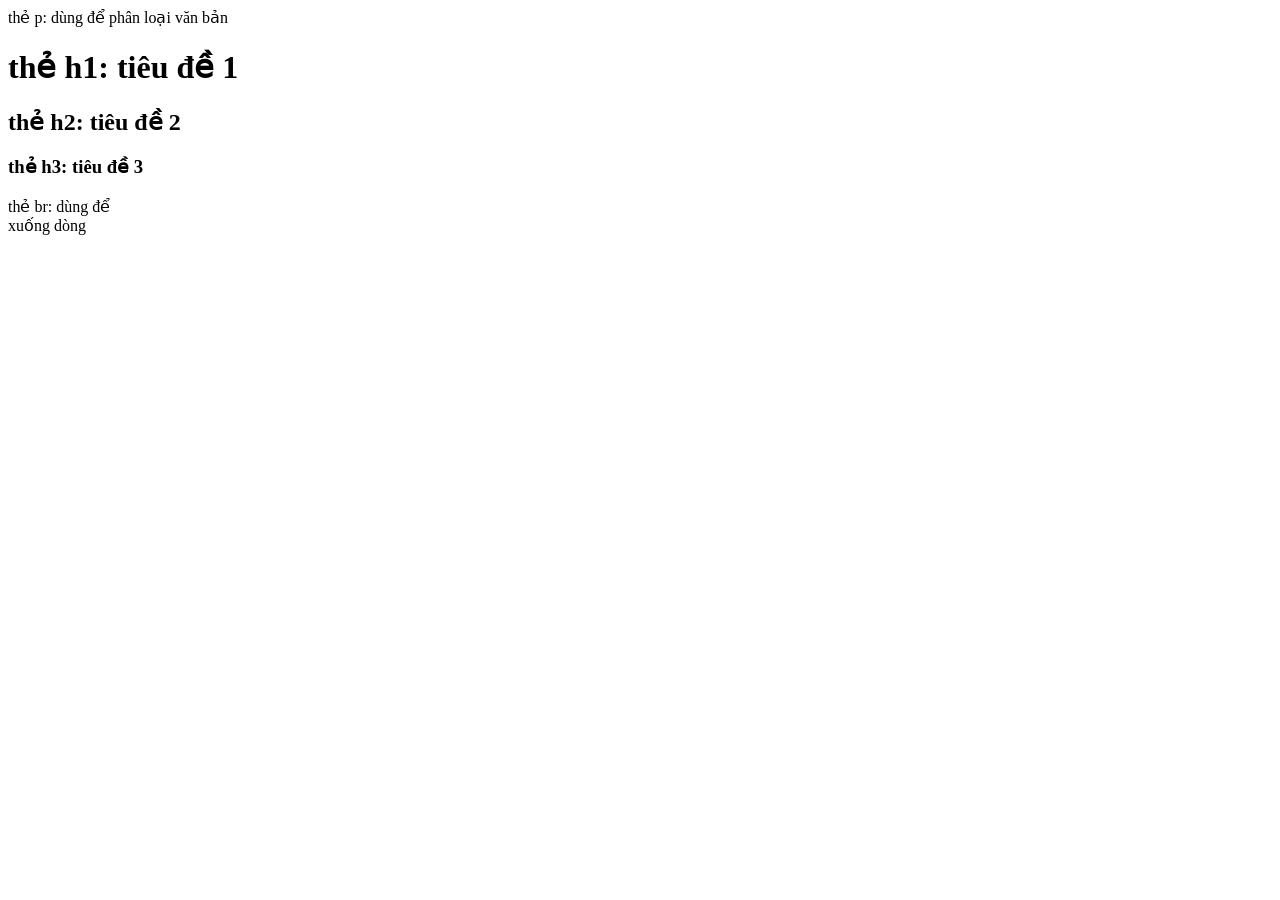
==== bai2/index.html @ 22fca130 "hhh" ====
<html>
    <head>
        <title>Bài 2</title>
    <head>
    <body>
        <!-- dùng để chú thích  
         có 2 cách để chú thích
         cách 1 ctrl+ k + c
         cách 2 ctrl + /
    -->
         <!-- thẻ p dùng phân loại-->    
          <p>thẻ p: dùng để phân loại văn bản     
            <!--thẻ H dùng để phân loại tiêu đề-->
               <h1>thẻ h1: tiêu đề 1</h1>
               <h2>thẻ h2: tiêu đề 2</h2>
               <h3>thẻ h3: tiêu đề 3</h3>
               <!-- thẻ <br> dùng để xuống dòng -->
                <p> thẻ br: dùng để <br>xuống dòng</p>
          </body>
</html>
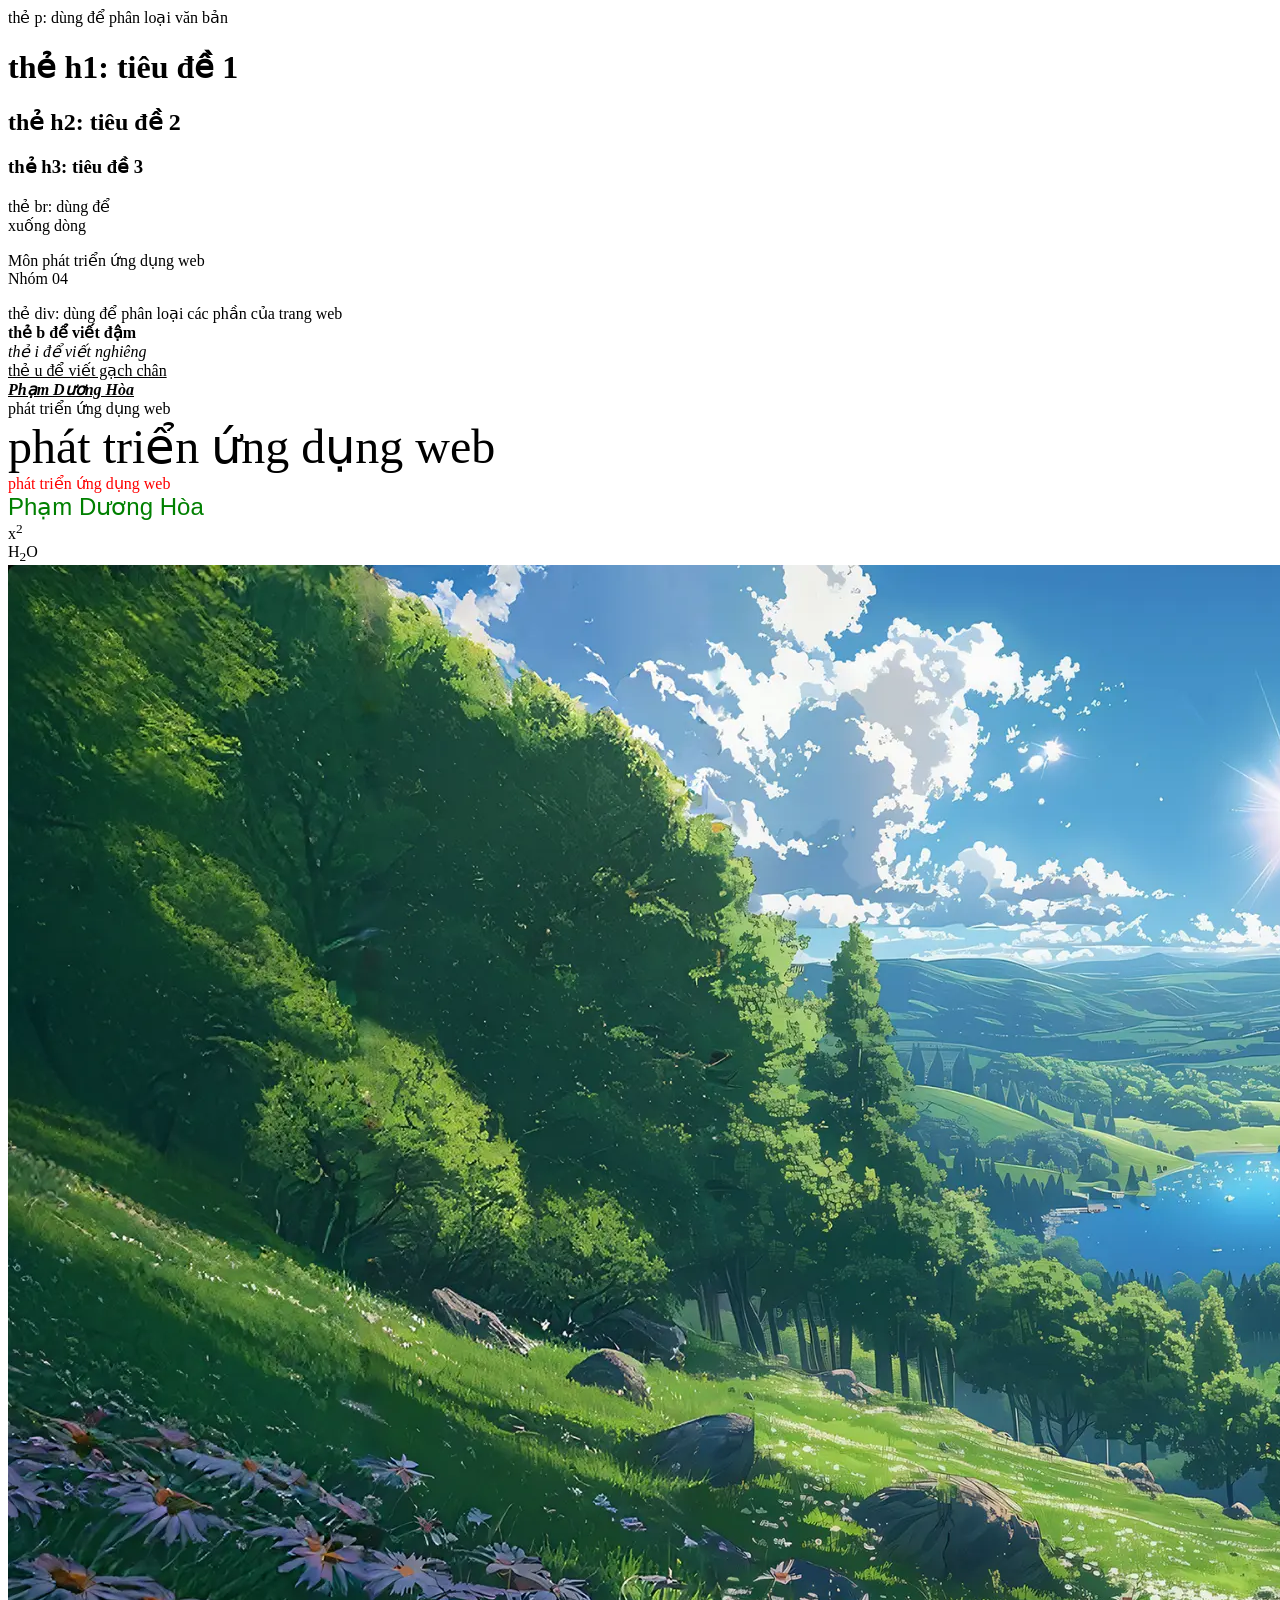
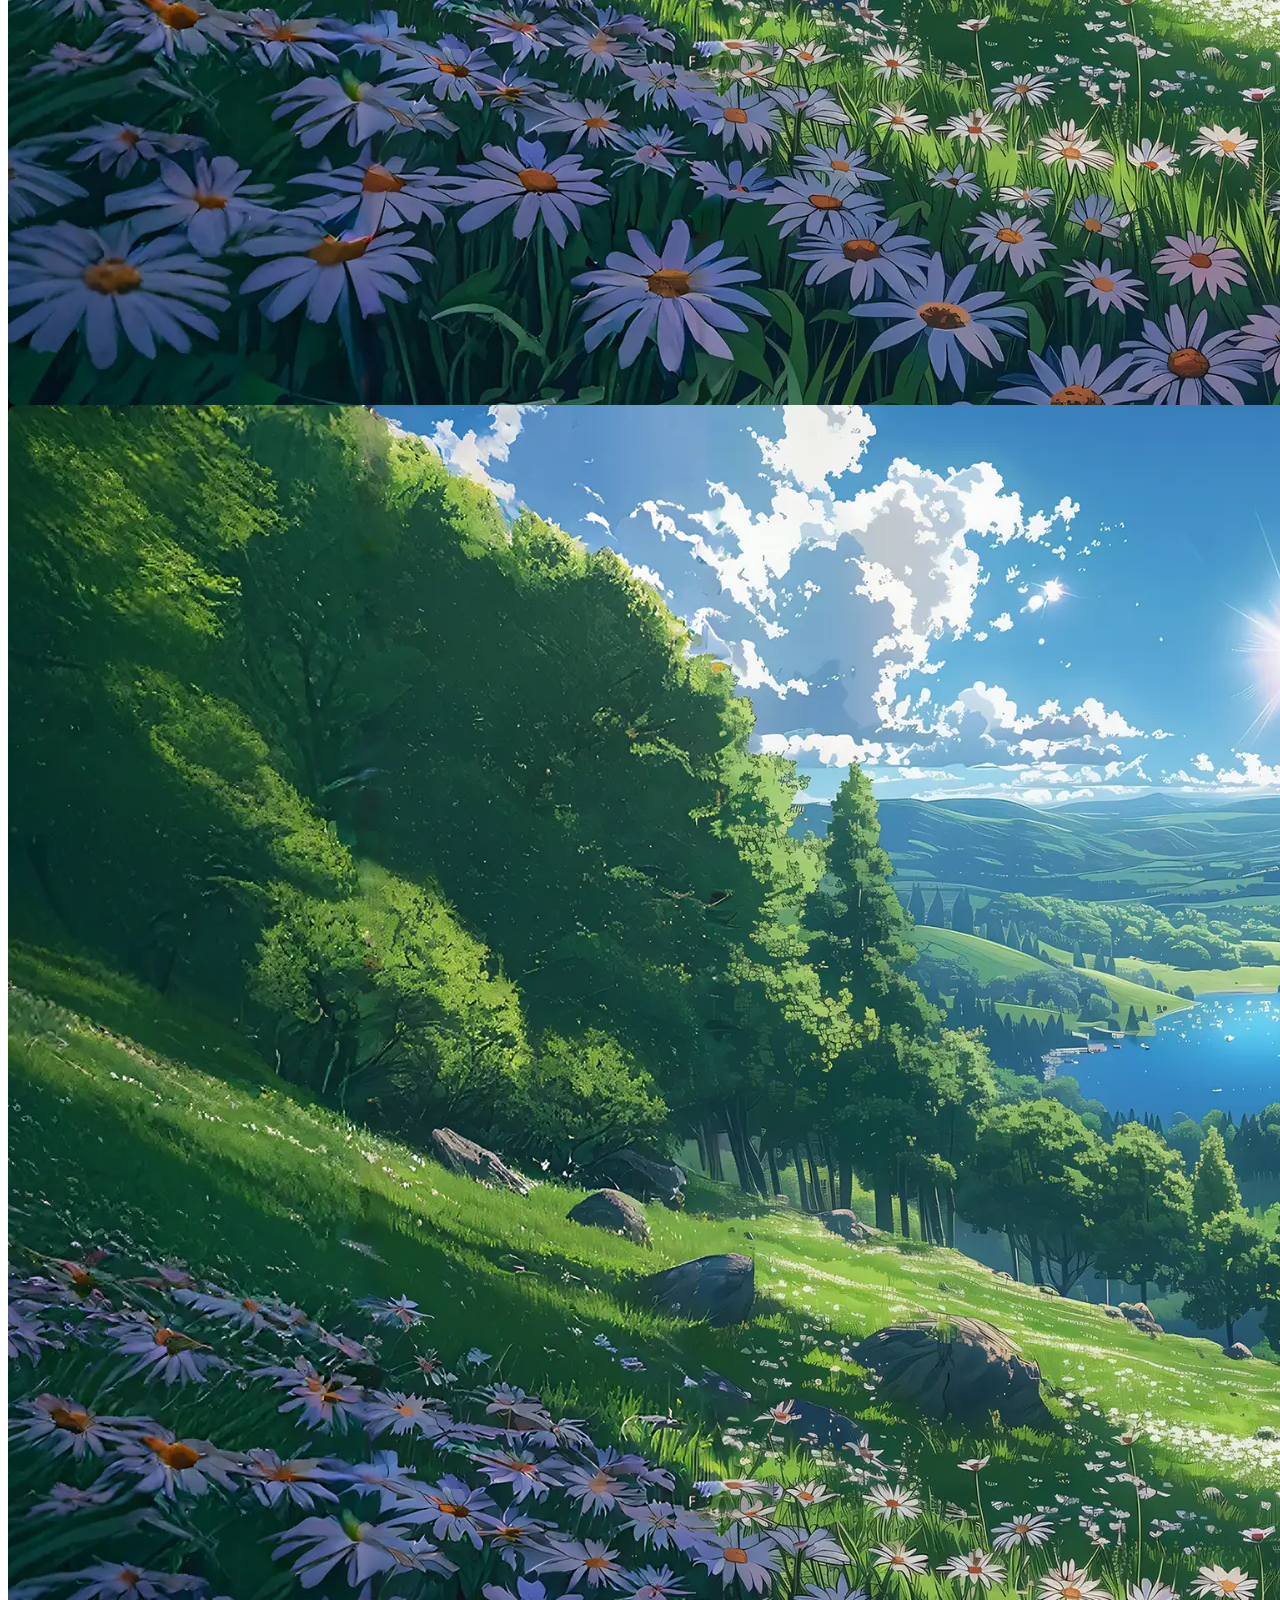
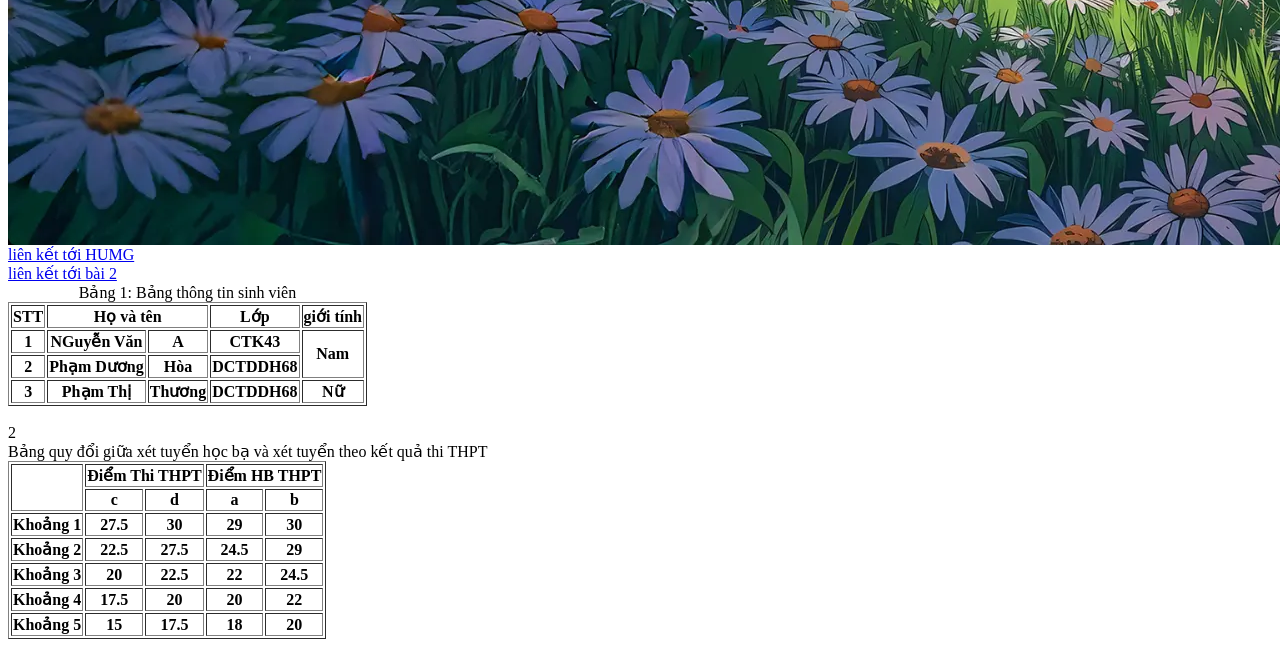
==== commit 88de97e3: "bai 2" ====
--- a/bai2/index.html
+++ b/bai2/index.html
@@ -16,5 +16,131 @@
                <h3>thẻ h3: tiêu đề 3</h3>
                <!-- thẻ <br> dùng để xuống dòng -->
                 <p> thẻ br: dùng để <br>xuống dòng</p>
+                <p>
+                    Môn phát triển ứng dụng web<br> Nhóm 04
+                </p>
+                <div>thẻ div: dùng để phân loại các phần của trang web</div>
+                <b>thẻ b để viết đậm</b> <br>
+                <i>thẻ i để viết nghiêng</i> <br>
+                <u>thẻ u để viết gạch chân</u> <br>
+                <b><i><u>Phạm Dương Hòa</u></i></b> <br>
+                <div>
+                    <font face="verdana">phát triển ứng dụng web</font> <br>
+                    <font size="10">phát triển ứng dụng web</font> <br>
+                    <font color="red">phát triển ứng dụng web</font><br>
+                    <font face="arial" size="5" color="green"> Phạm Dương Hòa</font>
+                </div>
+                <div>
+                    <!-- sup Định dạng chỉ số trên-->
+                     x<sup>2</sup>
+                     <br>
+                     <!-- sub Định dạng chỉ số dưới -->
+                      H<sub>2</sub>O
+                </div>
+                <div>
+                    <img src="../bai2/ảnh/16.WEBP"> 
+                    <img src=".//ảnh/16.WEBP">
+                </div>
+                    <!-- liên kết -->
+                        <a href="https://daotaodaihoc.humg.edu.vn/#/home"> liên kết tới HUMG</a>
+                        <br>
+                        <a href="file:///C:/Users/hoa20/2321030162/bai2/index.html">liên kết tới bài 2</a>
+
+                     <div>
+                        <table>
+                        <table border="1">
+                            <caption>Bảng 1: Bảng thông tin sinh viên</caption>
+                            <!--Hàng 1-->
+                            <tr>
+                                <th>STT</th>
+                                <th colspan="2">Họ và tên</th>
+                                <th>Lớp</th>
+                                <th>giới tính</th>    
+                            </tr>
+                            <!--Hàng 2-->
+                            <tr>
+                                <th>1</th>
+                                <th>NGuyễn Văn</th>
+                                <th>A</th>
+                                <th>CTK43</th>
+                                <th rowspan="2">Nam</th>
+                            </tr>
+                            <!-- Hàng 3-->
+                             <tr>
+                                <th>2</th>
+                                <th>Phạm Dương</th>
+                                <th>Hòa</th>
+                                <th>DCTDDH68</th>
+                             </tr>
+                             <!--Hàng 4-->
+                             <tr>
+                                <th>3</th>
+                                <th>Phạm Thị</th>
+                                <th>Thương</th>
+                                <th>DCTDDH68</th>
+                                <th>Nữ</th>
+                             </tr>
+                        </table>
+                     </div>
+                     <br>2
+                     <table>
+                        <table border="1"
+                            <caption>Bảng quy đổi giữa xét tuyển học bạ và xét tuyển theo kết quả thi THPT</caption>
+                            <!--Hàng 1-->
+                            <tr>
+                                <th rowspan="2"></th>
+                                <th colspan="2">Điểm Thi THPT</th>
+                                <th colspan="2">Điểm HB THPT</th>
+                            </tr>
+                            <!--Hàng 2-->
+                            <tr>
+                                <th>c</th>
+                                <th>d</th>
+                                <th>a</th>  
+                                <th>b</th>                              
+                            </tr>
+                            <!--Hàng 3-->
+                            <tr>
+                                <th>Khoảng 1</th>
+                                <th>27.5</th>
+                                <th>30</th>
+                                <th>29</th>
+                                <th>30</th>
+                            </tr>
+                            <!--Hàng 4-->
+                            <tr>
+                                <th>Khoảng 2</th>
+                                <th>22.5</th>
+                                <th>27.5</th>
+                                <th>24.5</th>
+                                <th>29</th>
+                            </tr>
+                            <!--Hàng 5-->
+                            <tr>
+                                <th>Khoảng 3</th>
+                                <th>20</th>
+                                <th>22.5</th>
+                                <th>22</th>
+                                <th>24.5</th>
+                            </tr>
+                            <!--Hàng 6-->
+                            <tr>
+                                <th>Khoảng 4</th>
+                                <th>17.5</th>
+                                <th>20</th>
+                                <th>20</th>
+                                <th>22</th>
+                            </tr>
+                            <!--Hàng 5-->
+                            <tr>
+                                <th>Khoảng 5</th>
+                                <th>15</th>
+                                <th>17.5</th>
+                                <th>18</th>
+                                <th>20</th>
+                            </tr>
+                        </table>
+
+                     </table>
           </body>
 </html>  
